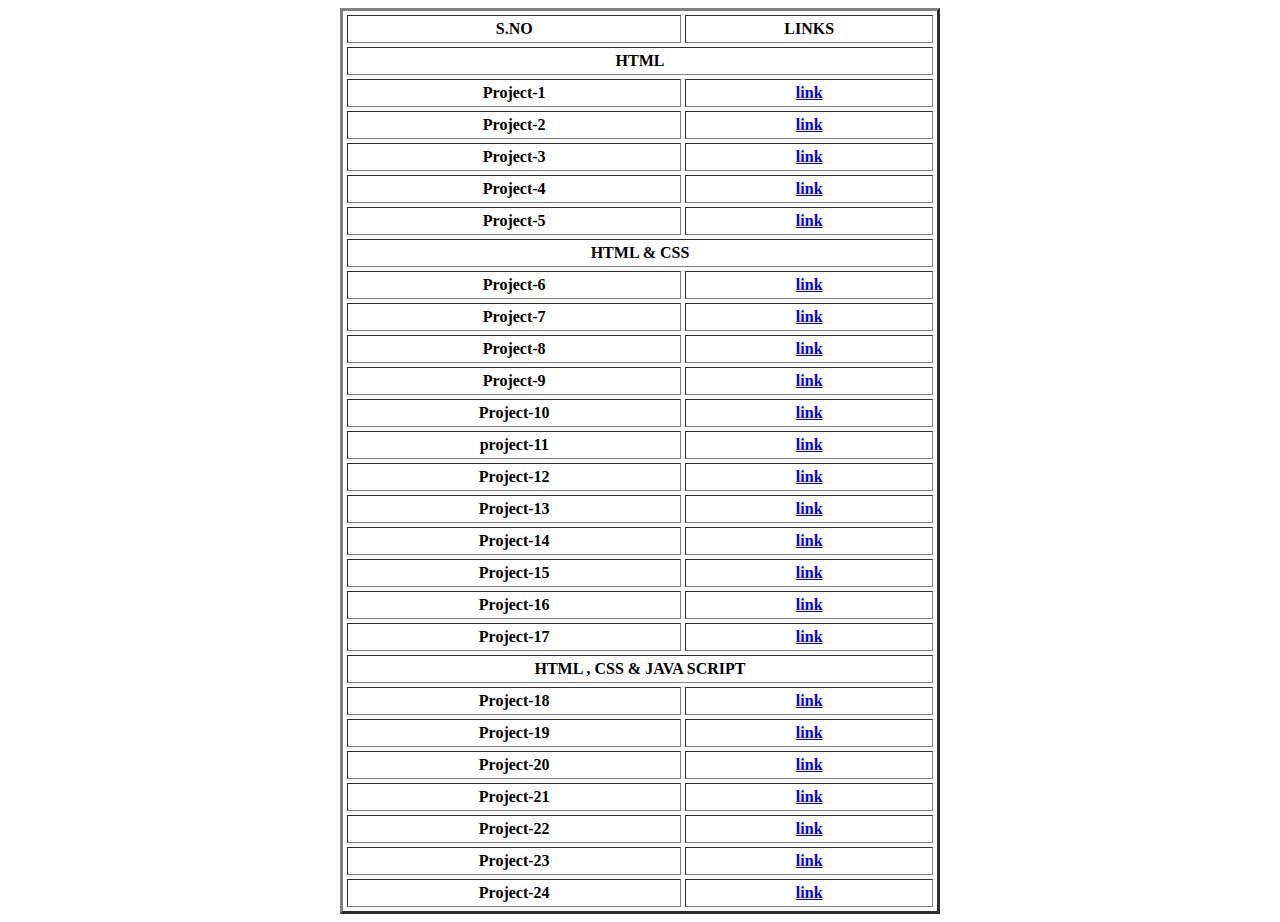
==== projects/index.html @ 339e4918 "message" ====
<!DOCTYPE html>
<html lang="en">
<head>
    <meta charset="UTF-8">
    <meta name="viewport" content="width=device-width, initial-scale=1.0">
    <title>projects</title>
</head>
<body>
    <table border="3" align="center" width="600" cellspacing="4" cellpadding="4">
        <tr>
            <th>S.NO</th>
            <th>LINKS</th>
        </tr>
        <tr>
            <th colspan="2">HTML</th>
        </tr>
        <tr>
            <th>Project-1</th>
            <th ><a href="/table/table.html">link</a></th>
        </tr>
        <tr >
            <th>Project-2</th>
            <th class="x"><a href="/quiz/index.html">link</a></th>
        </tr>
        <tr>
            <th>Project-3</th>
            <th><a href="/registration-form/form.html">link</a></th>
        </tr>
        <tr>
            <th>Project-4</th>
            <th><a href="/resume/resume.html">link</a></th>
        </tr>
        <tr>
            <th>Project-5</th>
            <th><a href="/tribute1/index.html">link</a></th>
        </tr>
        <tr>
            <th colspan="2">HTML & CSS</th>
        </tr>
        <tr>
            <th>Project-6</th>
            <th><a href="/testimonials-grid-section-main/index.html">link</a></th>
        </tr>
        <tr>
            <th>Project-7</th>
            <th><a href="/tribute/index.html">link</a></th>
        </tr>
        <tr>
            <th>Project-8</th>
            <th><a href="/testimonials-grid-section-main/index.html">link</a></th>
        </tr>
        <tr>
            <th>Project-9</th>
            <th><a href="/product-preview-card-component-main/index.html">link</a></th>
        </tr>
        <tr>
            <th>Project-10</th>
            <th><a href="/newsletter-sign-up-with-success-message-main/index.html">link</a></th>
        </tr>
        <tr>
            <th>project-11</th>
            <th><a href="/login/index.html">link</a></th>
        </tr>
        <tr>
            <th>Project-12</th>
            <th><a href="/HTML9-main/HTML CSS Projects/Project 9/home.html">link</a></th>
        </tr>
        <tr>
            <th>Project-13</th>
            <th><a href="/HTML9-main/HTML CSS Projects/Project 8/index.html">link</a></th>
        </tr>
        <tr>
            <th>Project-14</th>
            <th><a href="/HTML9-main/HTML CSS Projects/Project 6/index.html">link</a></th>
        </tr>
        <tr>
            <th>Project-15</th>
            <th><a href="/HTML9-main/HTML CSS Projects/Project 5/index.html">link</a></th>
        </tr>
        <tr>
            <th>Project-16</th>
            <th><a href="/HTML9-main/HTML CSS Projects/Project 3/index.html">link</a></th>
        </tr>
        <tr>
            <th>Project-17</th>
            <th><a href="/HTML9-main/HTML CSS Projects/Project 2/index.html">link</a></th>
        </tr>
        <tr>
            <th colspan="2">HTML , CSS & JAVA SCRIPT</th>
        </tr>
        <tr>
            <th>Project-18</th>
            <th><a href="/accordion/index.html">link</a></th>
        </tr>
        <tr>
            <th>Project-19</th>
            <th><a href="/api/index.html">link</a></th>
        </tr>
        <tr>
            <th>Project-20</th>
            <th><a href="/celebrity/index.html">link</a></th>
        </tr>
        <tr>
            <th>Project-21</th>
            <th><a href="/counter/index.html">link</a></th>
        </tr>
        <tr>
            <th>Project-22</th>
            <th><a href="/interactive-rating-component-main/index.html">link</a></th>
        </tr>
        <tr>
            <th>Project-23</th>
            <th><a href="/loopstudios-landing-page-main/index.html">link</a></th>
        </tr>
        <tr>
            <th>Project-24</th>
            <th><a href="/try/index.html">link</a></th>
        </tr>
    </table>
</body>
</html>
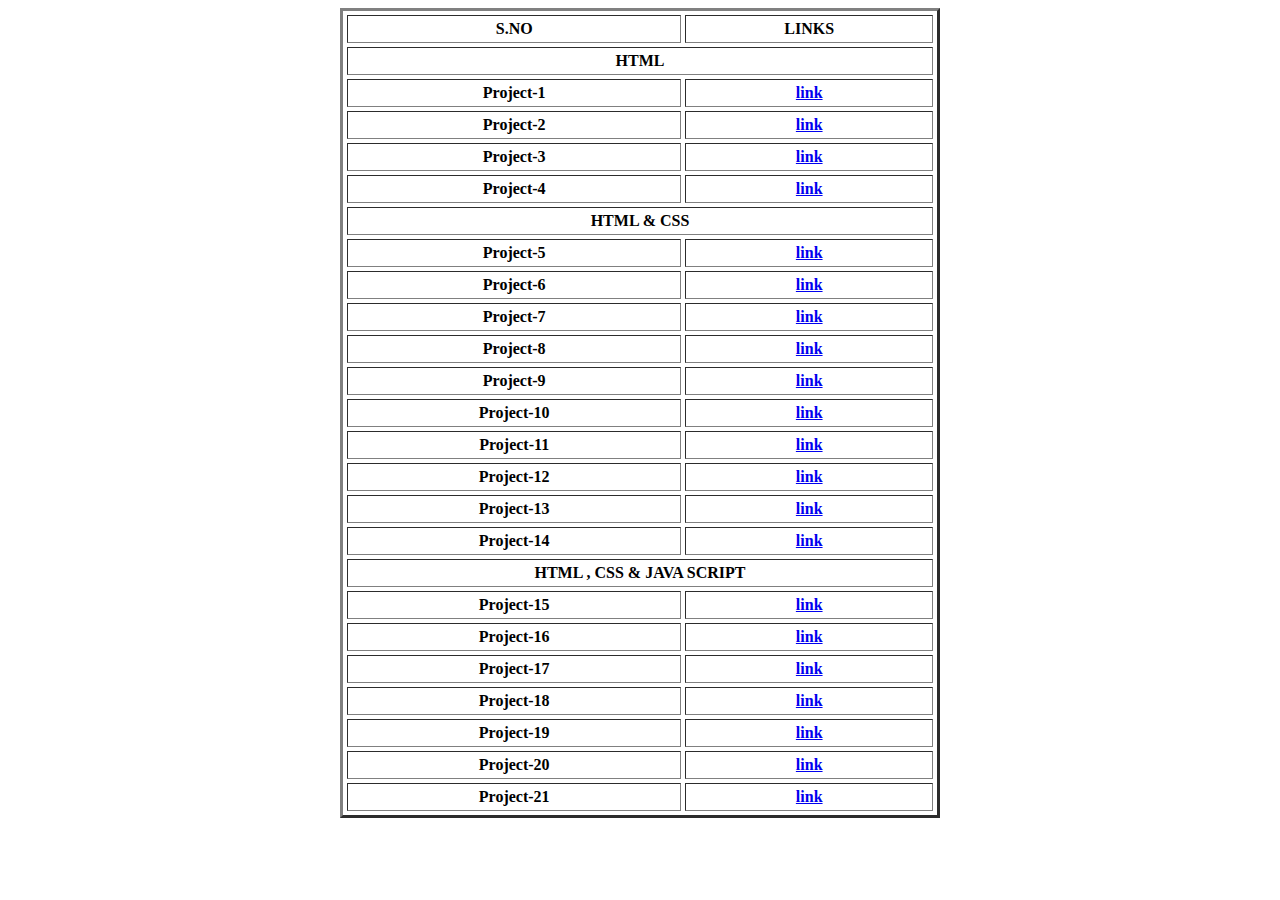
==== commit a62d2c1b: "message" ====
--- a/projects/index.html
+++ b/projects/index.html
@@ -18,102 +18,90 @@
             <th>Project-1</th>
             <th ><a href="/table/table.html">link</a></th>
         </tr>
-        <tr >
+        <tr>
             <th>Project-2</th>
-            <th class="x"><a href="/quiz/index.html">link</a></th>
+            <th><a href="/registration-form/form.html">link</a></th>
         </tr>
         <tr>
             <th>Project-3</th>
-            <th><a href="/registration-form/form.html">link</a></th>
+            <th><a href="/resume/resume.html">link</a></th>
         </tr>
         <tr>
             <th>Project-4</th>
-            <th><a href="/resume/resume.html">link</a></th>
-        </tr>
-        <tr>
-            <th>Project-5</th>
             <th><a href="/tribute1/index.html">link</a></th>
         </tr>
         <tr>
             <th colspan="2">HTML & CSS</th>
         </tr>
         <tr>
-            <th>Project-6</th>
+            <th>Project-5</th>
             <th><a href="/testimonials-grid-section-main/index.html">link</a></th>
         </tr>
         <tr>
-            <th>Project-7</th>
+            <th>Project-6</th>
             <th><a href="/tribute/index.html">link</a></th>
         </tr>
         <tr>
+            <th>Project-7</th>
+            <th><a href="/product-preview-card-component-main/index.html">link</a></th>
+        </tr>
+        <tr>
             <th>Project-8</th>
-            <th><a href="/testimonials-grid-section-main/index.html">link</a></th>
+            <th><a href="/newsletter-sign-up-with-success-message-main/index.html">link</a></th>
         </tr>
         <tr>
             <th>Project-9</th>
-            <th><a href="/product-preview-card-component-main/index.html">link</a></th>
+            <th><a href="/HTML9-main/HTML CSS Projects/Project 9/home.html">link</a></th>
         </tr>
         <tr>
             <th>Project-10</th>
-            <th><a href="/newsletter-sign-up-with-success-message-main/index.html">link</a></th>
+            <th><a href="/HTML9-main/HTML CSS Projects/Project 8/index.html">link</a></th>
         </tr>
         <tr>
-            <th>project-11</th>
-            <th><a href="/login/index.html">link</a></th>
+            <th>Project-11</th>
+            <th><a href="/HTML9-main/HTML CSS Projects/Project 6/index.html">link</a></th>
         </tr>
         <tr>
             <th>Project-12</th>
-            <th><a href="/HTML9-main/HTML CSS Projects/Project 9/home.html">link</a></th>
+            <th><a href="/HTML9-main/HTML CSS Projects/Project 5/index.html">link</a></th>
         </tr>
         <tr>
             <th>Project-13</th>
-            <th><a href="/HTML9-main/HTML CSS Projects/Project 8/index.html">link</a></th>
+            <th><a href="/HTML9-main/HTML CSS Projects/Project 3/index.html">link</a></th>
         </tr>
         <tr>
             <th>Project-14</th>
-            <th><a href="/HTML9-main/HTML CSS Projects/Project 6/index.html">link</a></th>
-        </tr>
-        <tr>
-            <th>Project-15</th>
-            <th><a href="/HTML9-main/HTML CSS Projects/Project 5/index.html">link</a></th>
-        </tr>
-        <tr>
-            <th>Project-16</th>
-            <th><a href="/HTML9-main/HTML CSS Projects/Project 3/index.html">link</a></th>
-        </tr>
-        <tr>
-            <th>Project-17</th>
             <th><a href="/HTML9-main/HTML CSS Projects/Project 2/index.html">link</a></th>
         </tr>
         <tr>
             <th colspan="2">HTML , CSS & JAVA SCRIPT</th>
         </tr>
         <tr>
-            <th>Project-18</th>
+            <th>Project-15</th>
             <th><a href="/accordion/index.html">link</a></th>
         </tr>
         <tr>
-            <th>Project-19</th>
+            <th>Project-16</th>
             <th><a href="/api/index.html">link</a></th>
         </tr>
         <tr>
-            <th>Project-20</th>
+            <th>Project-17</th>
             <th><a href="/celebrity/index.html">link</a></th>
         </tr>
         <tr>
-            <th>Project-21</th>
+            <th>Project-18</th>
             <th><a href="/counter/index.html">link</a></th>
         </tr>
         <tr>
-            <th>Project-22</th>
+            <th>Project-19</th>
             <th><a href="/interactive-rating-component-main/index.html">link</a></th>
         </tr>
         <tr>
-            <th>Project-23</th>
+            <th>Project-20</th>
             <th><a href="/loopstudios-landing-page-main/index.html">link</a></th>
         </tr>
         <tr>
-            <th>Project-24</th>
+            <th>Project-21</th>
             <th><a href="/try/index.html">link</a></th>
         </tr>
     </table>
